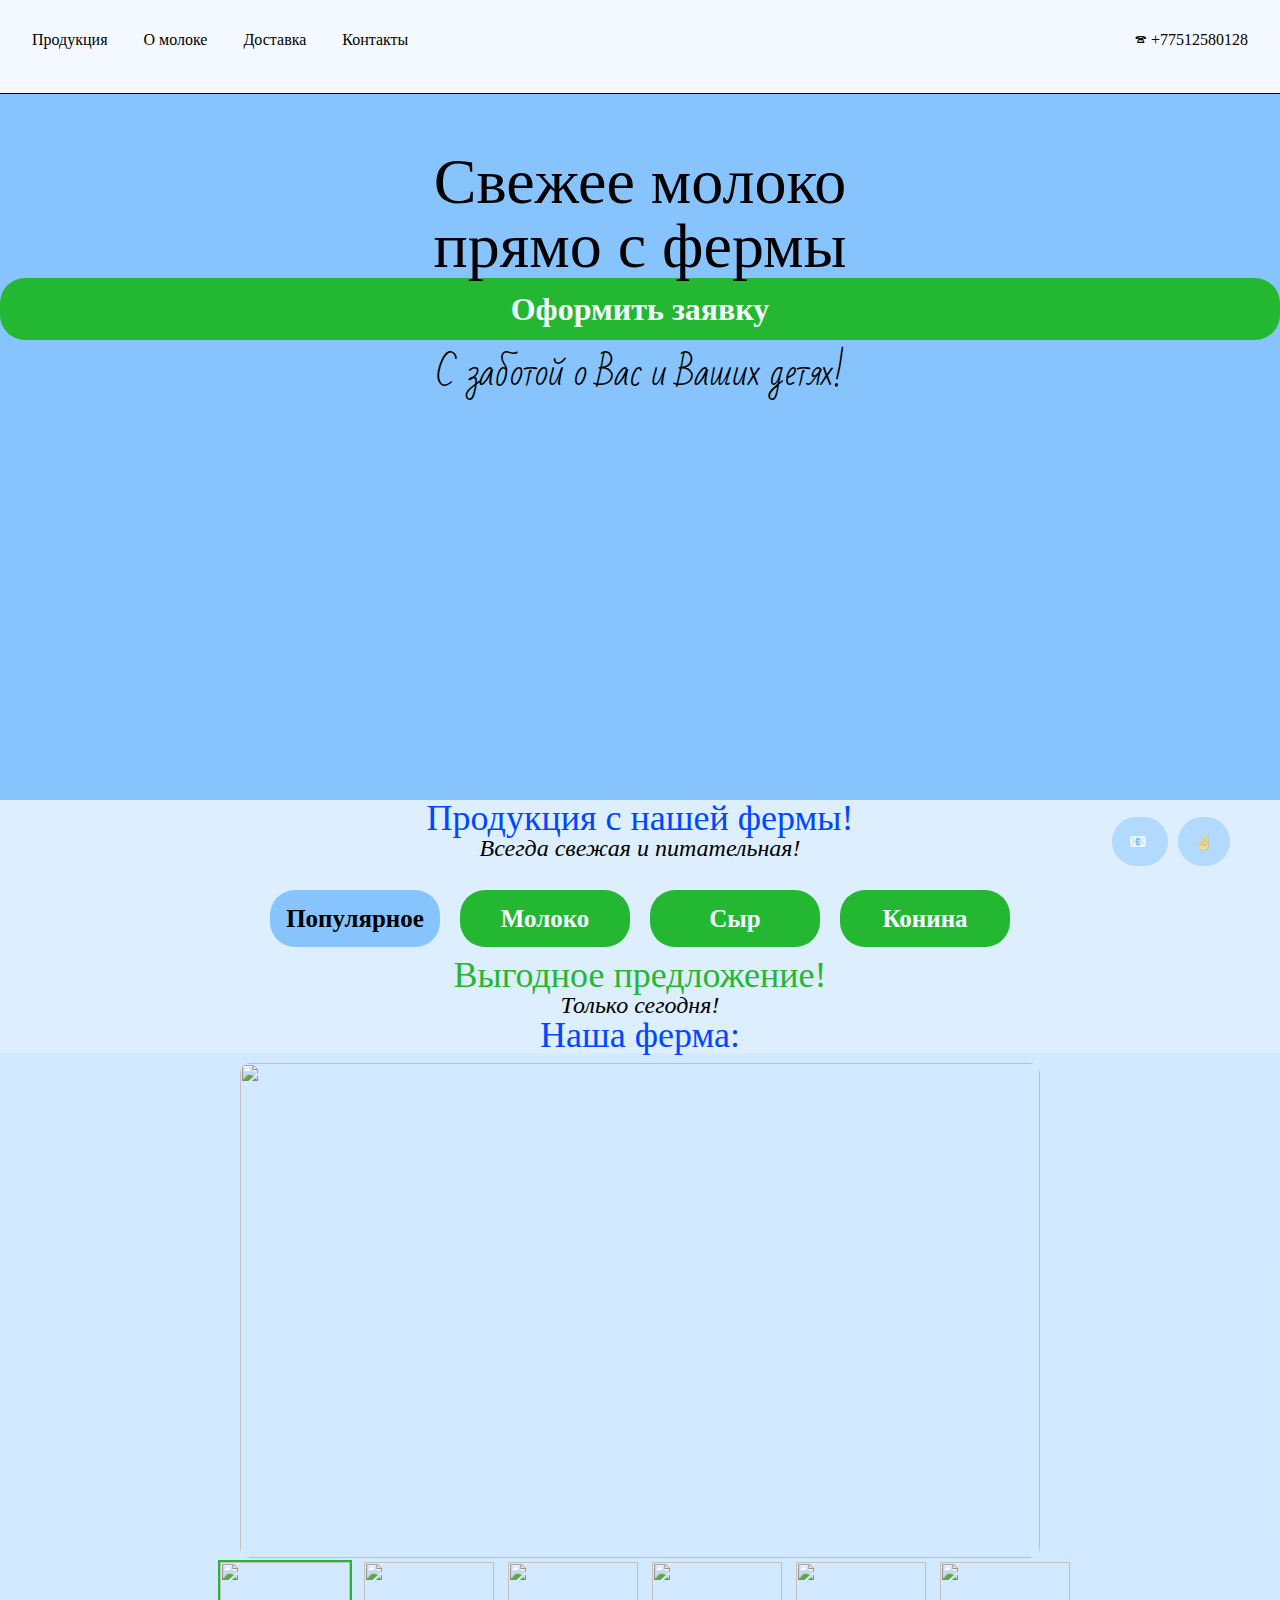
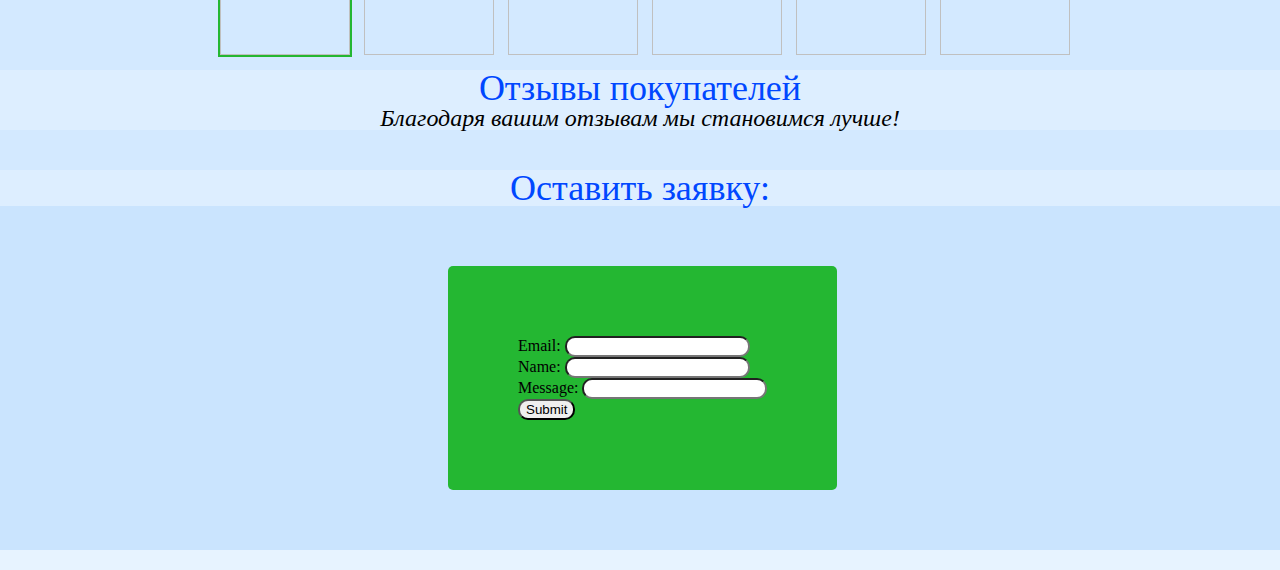
==== index.html @ b3f6596e "4 colors" ====
<!DOCTYPE html>
<html lang="en">
<head>
    <meta charset="UTF-8">
    <title>Landing</title>
    <link rel="stylesheet" href="style/common.css">
    <link rel="stylesheet" href="style/main.css">
    <script src="https://code.jquery.com/jquery-3.5.1.js" integrity="sha256-QWo7LDvxbWT2tbbQ97B53yJnYU3WhH/C8ycbRAkjPDc=" crossorigin="anonymous"></script>
    <script async type="text/javascript" src="javascript/sale.js"></script>
    <script async type="text/javascript" src="javascript/gallery.js"></script>
    <script async type="text/javascript" src="javascript/comment.js"></script>
    <script async type="text/javascript" src="javascript/json_reader.js"></script>
</head>
<header>
    <ul class="navigation inline">
        <li>
            Продукция
        </li>
        <li>
            <a href="history.html">
                О молоке
            </a>
        </li>
        <li>
            Доставка
        </li>
        <li>
            <a href="contact.html">
                Контакты
            </a>
        </li>
    </ul>
    <div class='phone'>+77512580128</div>
    <a href="#">
        <img id='logo' src="img/main/logo.png" alt="">
    </a>
</header>
<div class="space">

</div>
<article id="preview">
    <div class="space">
    </div>
    <div id="banner">
        <div id="banner_txt">
            Свежее молоко <br> прямо с фермы
        </div>
        <div class="btn" id='banner_btn'>
            Оформить заявку
        </div>
    </div>
    <div id="photo-banner">
        <img id="photo-banner-img" src="img/main/milk.png" alt="">
        <div class="slogan">
            С заботой о Вас и Ваших детях!
        </div>
    </div>

</article>
<article id="goods">
    <div class="title">
        <h2>Продукция с нашей фермы!</h2>
        <h3>Всегда свежая и питательная!</h3>
    </div>
    <div class="sale">
        <div class="switch-buttons flex">
            <div class="btn chosen">Популярное</div>
            <div class="btn">Молоко</div>
            <div class="btn">Сыр</div>
            <div class="btn">Конина</div>
        </div>
        <!--Популярное-->
        <div class="item-list flex switched"></div>
        <!--Молоко-->
        <div class="item-list flex hidden switched"></div>
        <!--Сыр-->
        <div class="item-list flex hidden switched"></div>
        <!--Конина-->
        <div class="item-list flex hidden switched"></div>
    </div>
</article>
<article id='sales'>
    <div class="title">
        <h2>Выгодное предложение!</h2>
        <h3>Только сегодня!</h3>
    </div>
    <!--Sales-->
    <div class="item-list flex"></div>
</article>
<div class="title">
    <h2>Наша ферма:</h2>
</div>
<article id="gallery">

    <div id="horse_gallery" class="flex">
        <img src="img/Gallery/horse-1.jpg" id="main_photo">
        <ul id="horse_gallery_thumbnails" class="flex">
            <li>
                <img src="img/Gallery/horse-1.jpg" class="thumbnail active">
            </li>
            <li>
                <img src="img/Gallery/horse-2.jpg" class="thumbnail">
            </li>
            <li>
                <img src="img/Gallery/horse-3.jpg" class="thumbnail">
            </li>
            <li>
                <img src="img/Gallery/horse-4.jpg" class="thumbnail">
            </li>
            <li>
                <img src="img/Gallery/horse-5.jpg" class="thumbnail ">
            </li>
            <li>
                <img src="img/Gallery/horse-6.jpg" class="thumbnail">
            </li>
        </ul>
    </div>
</article>
<article id="feedback">
    <div class="title">
        <h2>Отзывы покупателей</h2>
        <h3>Благодаря вашим отзывам мы становимся лучше!</h3>
    </div>
    <div class="feedback_messages flex"></div>
</article>
<article id="feedback_form">
    <div class="title">
        <h2>Оставить заявку:</h2>
    </div>
    <div class="feedback_form_block">
        <form>
            Email: <input type="email" name="email"><br>
            Name: <input type="text" name="user_name"><br>
            Message: <input type="text" name="message_text"><br>
            <input type="button" name="submit" value="Submit" onclick="sendMessage()">
        </form>
    </div>
</article>
<div id="up_buttons">
    <a class="up_button btn" onclick="sendMessage()">
        📧
    </a>
    <a class="up_button btn" href="#">
        ☝
    </a>
</div>
</body>
<script type="text/javascript" src="javascript/staff.js"></script>
</html>
---- style/common.css ----
@import url('https://fonts.googleapis.com/css2?family=Exo&display=swap');
@import url('https://fonts.googleapis.com/css2?family=Bad+Script&display=swap');
/*CSS reset*/
html, body, div, span, applet, object, iframe,
h1, h2, h3, h4, h5, h6, p, blockquote, pre,
a, abbr, acronym, address, big, cite, code,
del, dfn, em, img, ins, kbd, q, s, samp,
small, strike, strong, sub, sup, tt, var,
b, u, i, center,
dl, dt, dd, ol, ul, li,
fieldset, form, label, legend,
table, caption, tbody, tfoot, thead, tr, th, td,
article, aside, canvas, details, embed,
figure, figcaption, footer, header, hgroup,
menu, nav, output, ruby, section, summary,
time, mark, audio, video, hr {
    margin: 0;
    padding: 0;
    border: 0;
    font-size: 100%;
    font: inherit;
    vertical-align: baseline;
}

/* HTML5 display-role reset for older browsers */
article, aside, details, figcaption, figure,
footer, header, hgroup, menu, nav, section {
    display: block;
}

body {
    line-height: 1;
}

ol, ul {
    list-style: none;
}

blockquote, q {
    quotes: none;
}

blockquote:before, blockquote:after,
q:before, q:after {
    content: '';
    content: none;
}

table {
    border-collapse: collapse;
    border-spacing: 0;
}

a {
    color: #000;
    cursor: pointer;
    text-decoration: none;
}

/*CSS Reset*/
body {
    font-family: Jost;
    background-color: rgba(135, 196, 253, 0.2);
}

header {
    background-color: rgb(243,249,255);
    z-index: 3;
    position: fixed;
    width: 100%;
    border-bottom: 1px solid black;
}

.navigation {
    float: left;
    margin: 32px;
}

li {
    margin: 0 32px 0px 0px;
}

.inline * {
    display: inline-block;
}

#logo {
    display: inline-block;
    height: 90px;
    width: auto;
    padding-bottom: -2px;
    margin-left: 15vw;
}

header .phone {
    margin: 32px 32px 0 10px;
    float: right;
}

.phone::before {
    content: '🕿';
    margin-right: 5px;
    color: black;
}

.space {
    width: 100%;
}

h2 {
    color: #0047FF;
    font-size: 36px;
    text-align: center;
}
#up_buttons {
    position: fixed;
    right: 50px;
    bottom: 50px;
}
.btn {
    color: rgb(243,249,255);
    z-index: 1;
    cursor: pointer;
    border-radius: 25px;
    padding: 16px;
    background-color: #24b732;
    font-weight: bold;
    text-align: center;
}
.up_button {
    margin-left: 10px;
    background: rgb(135, 196, 253);
    opacity: 0.5;
}

.up_button:hover {
    opacity: 1;
}

#feedback_form{
    background-size: cover;
    height: 400px;
}

.feedback_form_block{
    background-color: rgba(135, 196, 253, 0.3);;
}
input {
    border-radius: 10px;
}

form {
    border-radius: 5px;
    background: #24b732;
    display: inline-block;
    padding: 70px;
    margin-top: 60px;
    margin-left: 35%;
    margin-bottom: 60px;
}


@media only screen and (max-width: 560px) {

    #logo {
        display: none;
    }
}
@media only screen and (max-width: 900px) {
    .navigation li {
        display: block;
        margin: 0 0 5px 0;
    }

    #logo {
        margin-top: 35px;
    }

    header .phone {
        margin: 67px 32px 0 10px;
    }
}

@media only screen and (min-width: 900px) {
}
---- style/main.css ----
#preview {
    background: url(../img/main/farm.png) no-repeat, rgba(135, 196, 253, 1);;
    background-size: cover;
    height: 800px;
}


#preview .space {
    height: 300px;
}

#banner {
    width: 423px;
    padding-left: 10vw;
}

#banner_txt {
    font-size: 64px;
    font-family: Mistral;
}

#banner_btn {
    display: inline-block;
    font-size: 2em;
    background-color: #24B732;
    font-weight: bold;
    padding-left: 66px;
    padding-right: 66px;
}

#photo-banner {
    float: right;
    margin-top: -290px;
}

#photo-banner-img {
    width: 44vw;
}

.slogan {
    font-family: 'Bad Script';
    text-wrap: none;
    text-align: center;
    font-size: 2.2em;
}

#goods {
    display: block;
}
h3 {
    font-style: italic;
    font-size: 24px;
    text-align: center;
}

.title {
    background-color: rgba(135, 196, 253, 0.1);
}

.title img {
    position: center;
    text-align: center;
}

.switch-buttons {
    background-color: rgba(135, 196, 253, 0.1);
    padding-top: 20px;
}

.flex {
    display: flex;
    justify-content: center;
    flex-wrap: wrap;
}

.switch-buttons .btn {

    width: 138px;
    font-size: 25px;
    margin: 10px;
}

.chosen {
    background-color: rgb(135, 196, 253);
    color: black;
}

.item-list {

    width: 100%;
    height: auto;
    background-color: rgba(135, 196, 253, 0.2);
    border-radius: 4px;
}

.item {
    margin: 10px;
    height: 329px;
    width: 285px;
    background-color: rgb(135, 196, 253);
    border-radius: 53px;
}

.info-img {
    z-index: 1;
    cursor: pointer;
    position: absolute;
    margin-top: 24px;
    margin-left: 220px;
}

.wrapper {
    display: table-cell;
    height: inherit;
    width: inherit;
    vertical-align: middle;
    text-align: center;
}

.foreground_item_img {
    display: block;
    position: absolute;
    min-height: 232px;
    height: auto;
    margin-top: -230px;
}

.item-img {
    height: 230px;
    max-width: 260px;
}

.opacity-img {
    opacity: 20%;
}

.item-description {
    position: absolute;
    font-family: 'Times New Roman';
    font-weight: bold;
    font-size: 14px;
    text-align: center;
    vertical-align: center;
    border-radius: 7px;
    margin-top: -269px;
    margin-left: 30px;
    padding: 5px;
    height: 248px;
    width: 215px;
    background: rgba(135, 196, 253, 0.1);
}

.hidden {
    display: none;
}

.description-title {
    font-size: 20px;
    display: block;
    margin-bottom: 10px;
}

.cost {
    width: 200px;
    font-size: 20px;
    position: relative;
    margin-left: 10px;
    top: -40px

}

#sales {
    display: block;
}

#sales h2 {
    color: #24B732;
}

.animal_milk-item {
    z-index: 2;
    max-width: 80%;
    height: 230px;
}

#gallery {
    padding: 10px;
    background-color: rgba(135, 196, 253, 0.2);
}
#horse_gallery_thumbnails li{
    margin: 0;
}
#horse_gallery_thumbnails {
    flex-direction: column;
    max-height: 500px;
}

.thumbnail {
    margin-left: 10px;
    height: 93px;
    width: 130px;
    border: rgba(0, 0, 0, 0) 2px solid;
}

.active {
    border: #24B732 2px solid;
}

#main_photo {
    height: 495px;
    width: 800px;
    border-radius: 10px;
}
.feedback_messages{
    flex-direction: column;
    justify-content: center;
    padding: 20px;
    background: rgba(135, 196, 253, 0.2);
}
.message {
    margin: 5px;
    flex-wrap: nowrap;
    background: rgba(135, 196, 253, 1);;
    padding: 10px;
    border-radius: 10px;
    width: 50%;
}

.message .content {
    margin-left: 5px;
}

.message .user_name {
    margin: 5px 0;
    font-size: 36px;
    color: #0047FF;
}

.message .user .user_name,
.message .user .age{
    display: inline-block;
}

.message .user .age {
    font-size: 1.2em;
}

.message .user .age::before {
    content: "\00a0 ";
}
.message .user .user_name::after {
    content: ',';
}
.user_name .context {
    font-size: 0.5em;
    color: black;
}

.message .thumbnail {
    height: 100px;
    width: auto;
}
.right {
    margin-left: 45%;
}

@media only screen and (max-width: 900px) {
    #main_photo {
        height: 247px;
        width: 400px
    }
    .message {width: 80%}
    .right {margin: 5px}
}

@media only screen and (max-width: 1280px) {
    #preview * {
        margin: 0;
        padding: 0;
        float: none
    }

    #preview .space {
        height: 150px
    }

    #banner_btn {
        display: block;
        padding: 15px 0;
        width: 100%
    }

    #banner {
        display: block;
        text-align: center;
        width: auto
    }

    #photo-banner {
        display: block;
        text-align: center
    }

    #photo-banner-img {
        width: 455.49px;
    }

    #horse_gallery_thumbnails {
        flex-direction: row;
        margin: 2px 2px;
    }


}

@media only screen and (min-width: 1280px) {
}
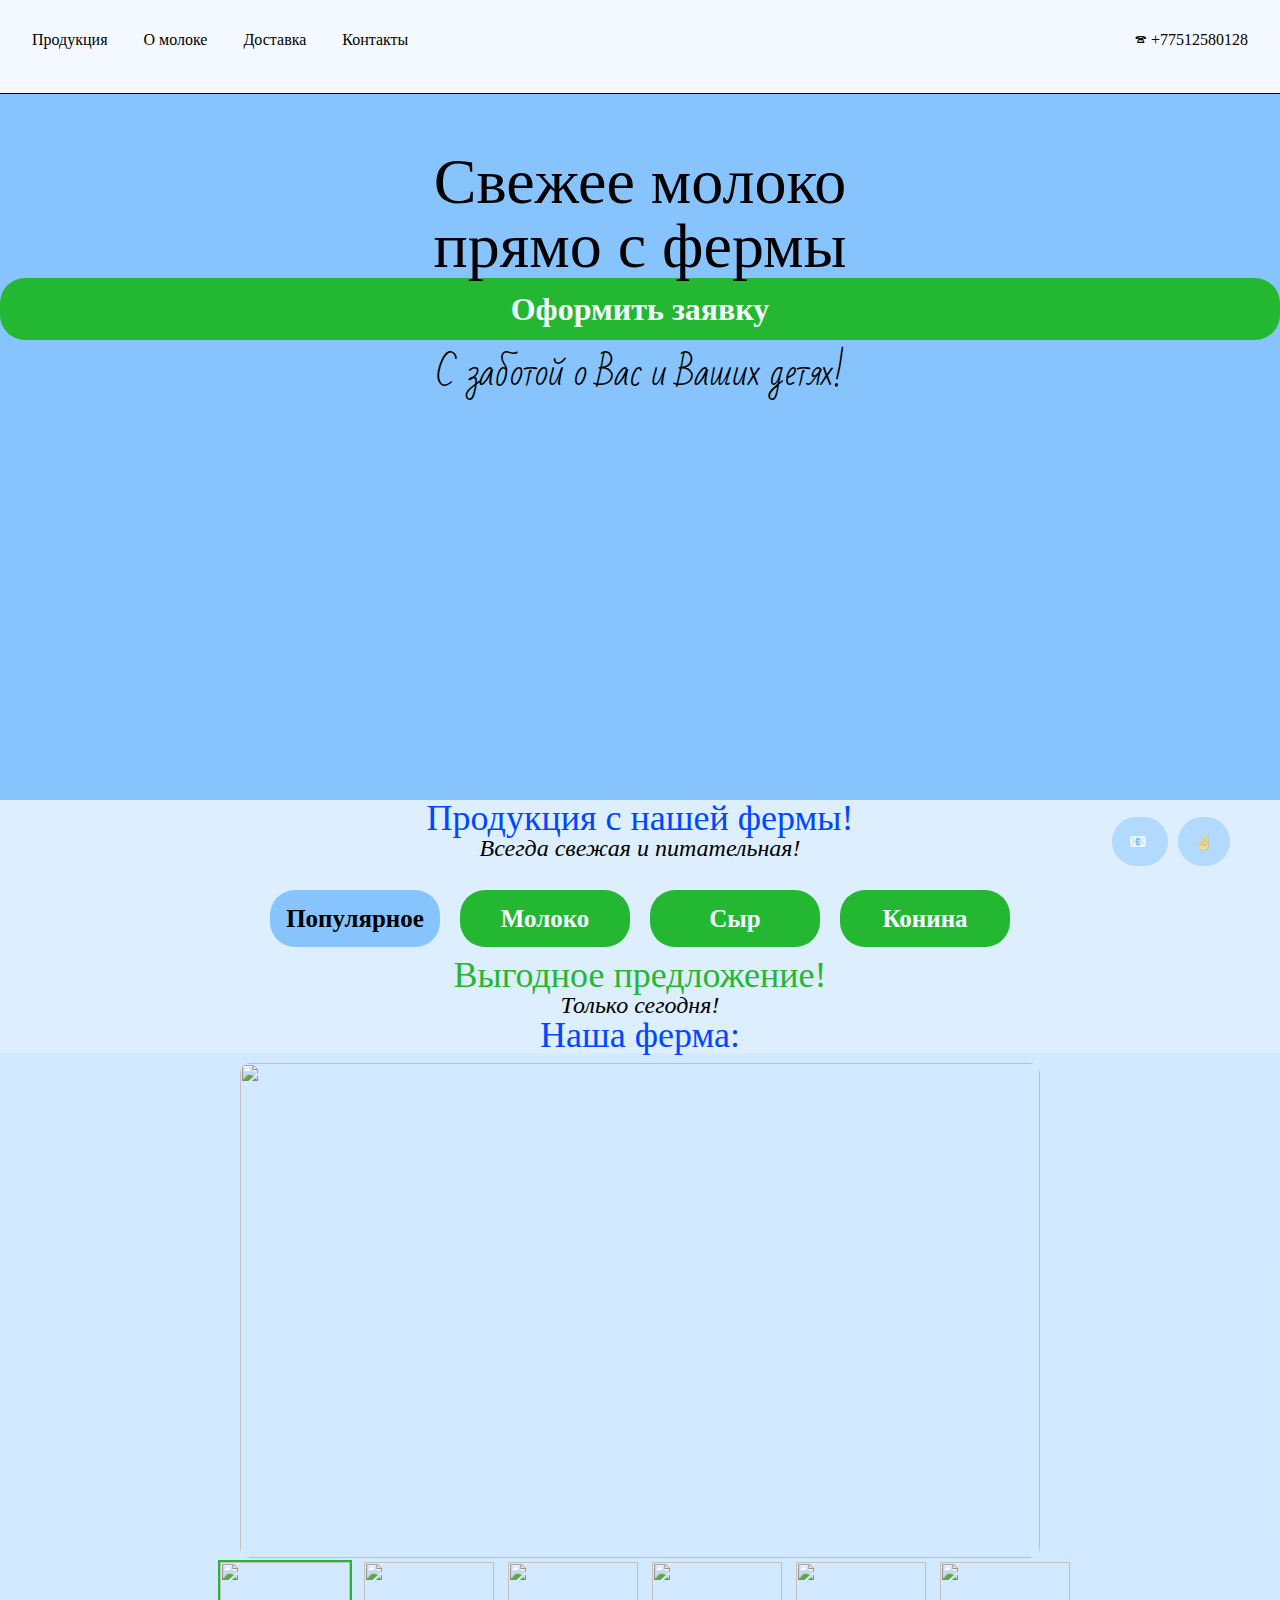
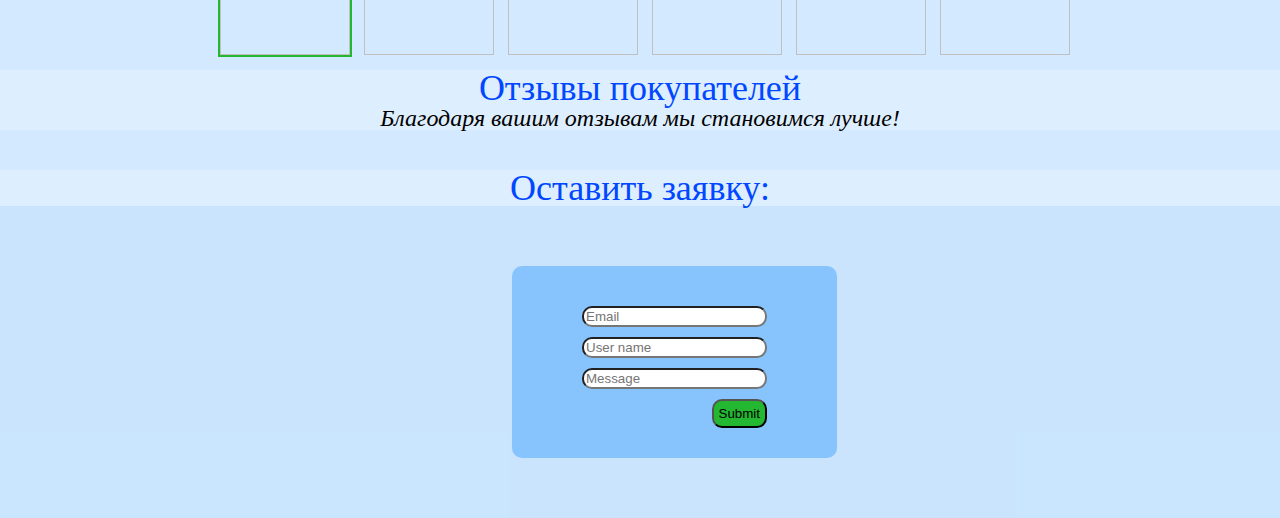
==== commit bcaf49b0: "4 colors" ====
--- a/index.html
+++ b/index.html
@@ -129,9 +129,9 @@
     </div>
     <div class="feedback_form_block">
         <form>
-            Email: <input type="email" name="email"><br>
-            Name: <input type="text" name="user_name"><br>
-            Message: <input type="text" name="message_text"><br>
+            <input type="email" name="email" placeholder="Email"><br>
+            <input type="text" name="user_name" placeholder="User name"><br>
+            <input type="text" name="message_text" placeholder="Message"><br>
             <input type="button" name="submit" value="Submit" onclick="sendMessage()">
         </form>
     </div>
--- a/style/common.css
+++ b/style/common.css
@@ -139,23 +139,29 @@
 
 #feedback_form{
     background-size: cover;
-    height: 400px;
 }
 
 .feedback_form_block{
-    background-color: rgba(135, 196, 253, 0.3);;
+    background-color: rgba(135, 196, 253, 0.3);
 }
 input {
+    margin-top: 10px;
     border-radius: 10px;
 }
 
+input[type="button"] {
+    float: right;
+    padding: 5px;
+    background-color: #24b732;
+}
+
 form {
-    border-radius: 5px;
-    background: #24b732;
+    border-radius: 10px;
+    background: rgba(135, 196, 253, 1);
     display: inline-block;
-    padding: 70px;
+    padding: 30px 70px;
     margin-top: 60px;
-    margin-left: 35%;
+    margin-left: 40%;
     margin-bottom: 60px;
 }
 
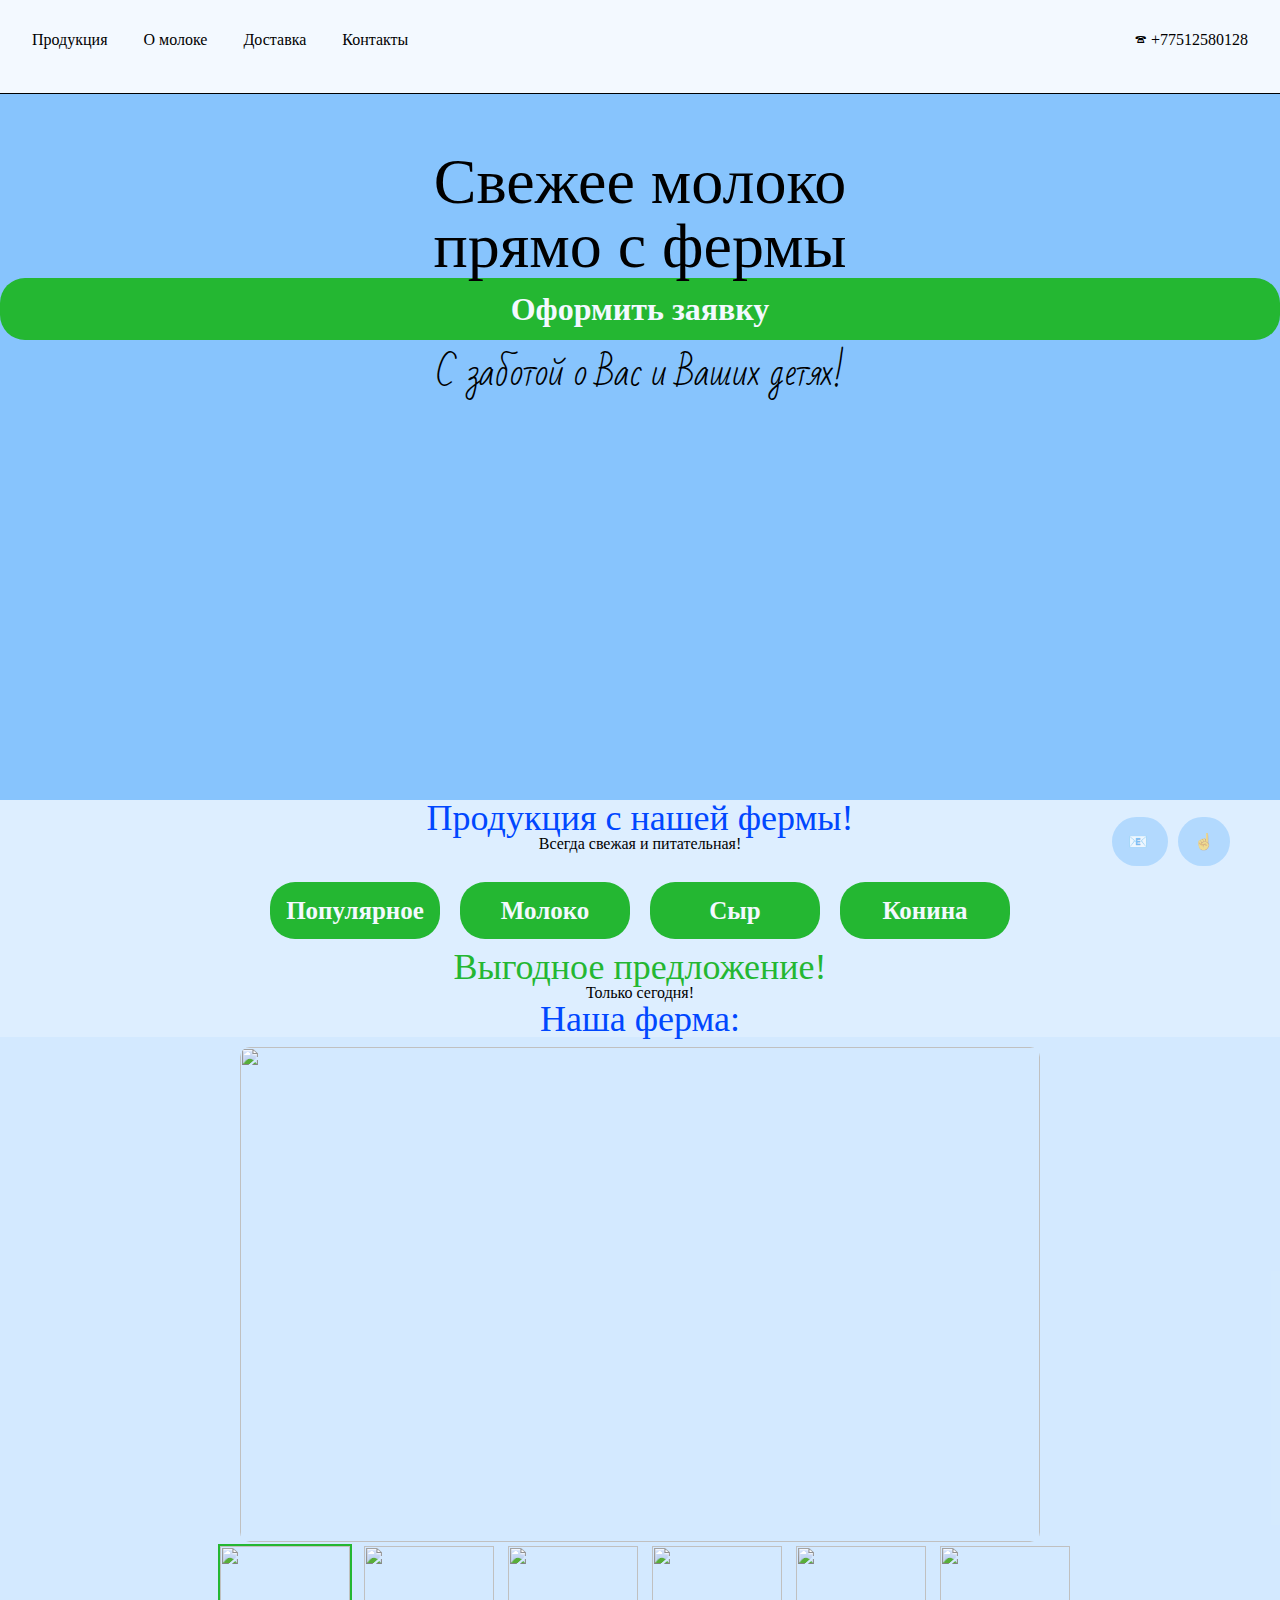
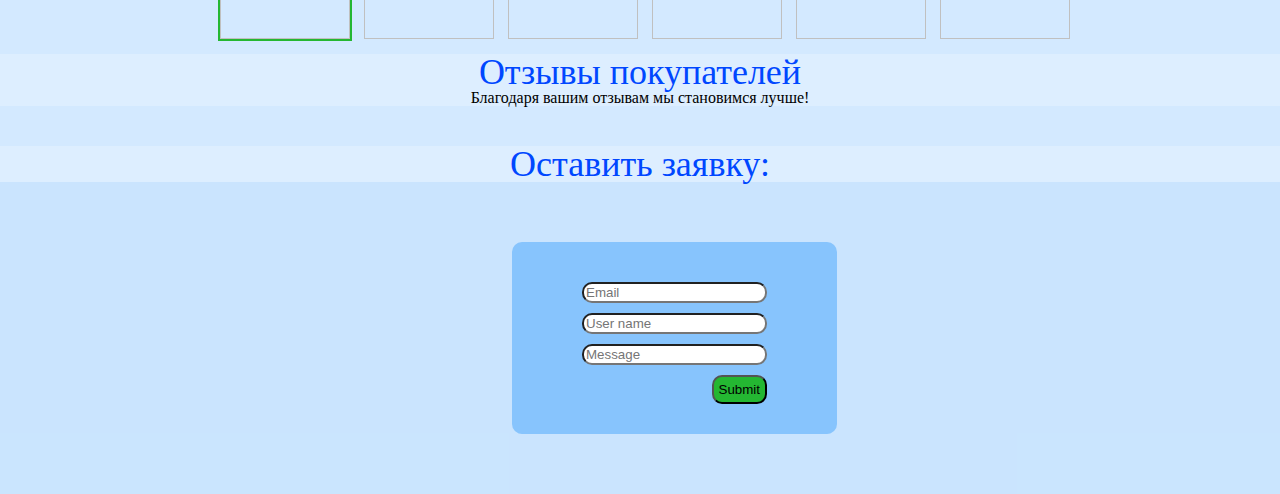
==== commit 55477348: "Form" ====
--- a/index.html
+++ b/index.html
@@ -3,8 +3,8 @@
 <head>
     <meta charset="UTF-8">
     <title>Landing</title>
+    <link rel="stylesheet" href="style/main.css">
     <link rel="stylesheet" href="style/common.css">
-    <link rel="stylesheet" href="style/main.css">
     <script src="https://code.jquery.com/jquery-3.5.1.js" integrity="sha256-QWo7LDvxbWT2tbbQ97B53yJnYU3WhH/C8ycbRAkjPDc=" crossorigin="anonymous"></script>
     <script async type="text/javascript" src="javascript/sale.js"></script>
     <script async type="text/javascript" src="javascript/gallery.js"></script>
--- a/style/common.css
+++ b/style/common.css
@@ -160,9 +160,7 @@
     background: rgba(135, 196, 253, 1);
     display: inline-block;
     padding: 30px 70px;
-    margin-top: 60px;
-    margin-left: 40%;
-    margin-bottom: 60px;
+    margin: 60px 0 60px 40%;
 }
 
 
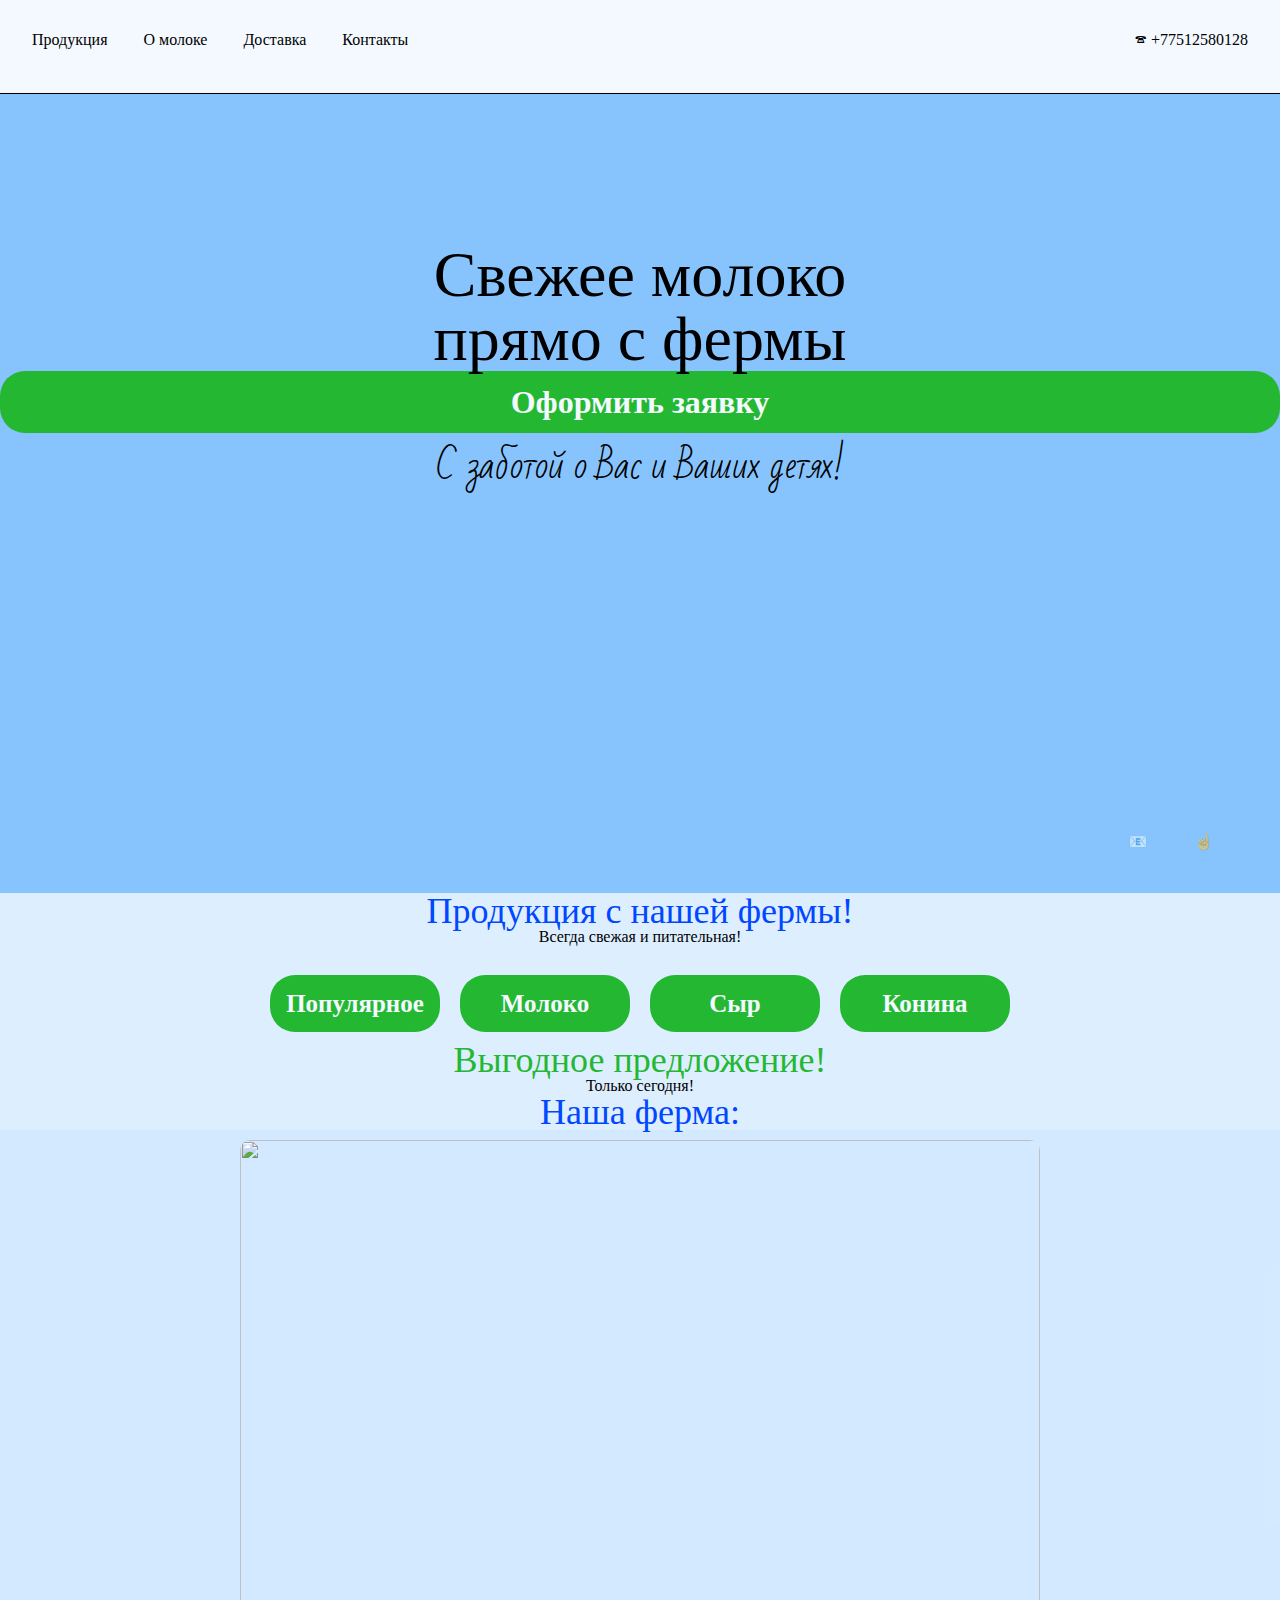
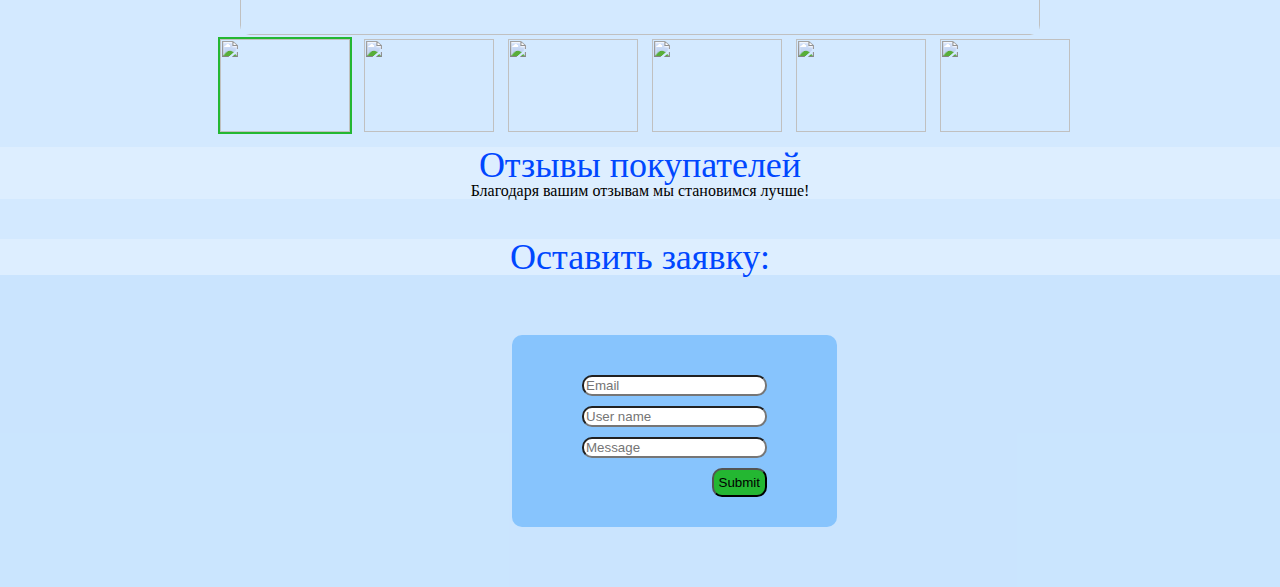
==== commit f4f97c32: "overflow" ====
--- a/index.html
+++ b/index.html
@@ -10,6 +10,7 @@
     <script async type="text/javascript" src="javascript/gallery.js"></script>
     <script async type="text/javascript" src="javascript/comment.js"></script>
     <script async type="text/javascript" src="javascript/json_reader.js"></script>
+    <script async type="text/javascript" src="javascript/staff.js"></script>
 </head>
 <header>
     <ul class="navigation inline">
@@ -132,12 +133,12 @@
             <input type="email" name="email" placeholder="Email"><br>
             <input type="text" name="user_name" placeholder="User name"><br>
             <input type="text" name="message_text" placeholder="Message"><br>
-            <input type="button" name="submit" value="Submit" onclick="sendMessage()">
+            <input type="button" name="submit" value="Submit" onclick="mockMessage()">
         </form>
     </div>
 </article>
 <div id="up_buttons">
-    <a class="up_button btn" onclick="sendMessage()">
+    <a class="up_button btn" onclick="mockMessage()">
         📧
     </a>
     <a class="up_button btn" href="#">
--- a/style/main.css
+++ b/style/main.css
@@ -47,6 +47,7 @@
 #goods {
     display: block;
 }
+
 h3 {
     font-style: italic;
     font-size: 24px;
@@ -135,6 +136,8 @@
 }
 
 .item-description {
+    overflow: hidden;
+    text-overflow: ellipsis;
     position: absolute;
     font-family: 'Times New Roman';
     font-weight: bold;
@@ -145,7 +148,7 @@
     margin-top: -269px;
     margin-left: 30px;
     padding: 5px;
-    height: 248px;
+    height: 210px;
     width: 215px;
     background: rgba(135, 196, 253, 0.1);
 }
@@ -187,9 +190,11 @@
     padding: 10px;
     background-color: rgba(135, 196, 253, 0.2);
 }
-#horse_gallery_thumbnails li{
+
+#horse_gallery_thumbnails li {
     margin: 0;
 }
+
 #horse_gallery_thumbnails {
     flex-direction: column;
     max-height: 500px;
@@ -211,12 +216,14 @@
     width: 800px;
     border-radius: 10px;
 }
-.feedback_messages{
+
+.feedback_messages {
     flex-direction: column;
     justify-content: center;
     padding: 20px;
     background: rgba(135, 196, 253, 0.2);
 }
+
 .message {
     margin: 5px;
     flex-wrap: nowrap;
@@ -237,7 +244,7 @@
 }
 
 .message .user .user_name,
-.message .user .age{
+.message .user .age {
     display: inline-block;
 }
 
@@ -248,9 +255,11 @@
 .message .user .age::before {
     content: "\00a0 ";
 }
+
 .message .user .user_name::after {
     content: ',';
 }
+
 .user_name .context {
     font-size: 0.5em;
     color: black;
@@ -260,6 +269,7 @@
     height: 100px;
     width: auto;
 }
+
 .right {
     margin-left: 45%;
 }
@@ -269,8 +279,14 @@
         height: 247px;
         width: 400px
     }
-    .message {width: 80%}
-    .right {margin: 5px}
+
+    .message {
+        width: 80%
+    }
+
+    .right {
+        margin: 5px
+    }
 }
 
 @media only screen and (max-width: 1280px) {
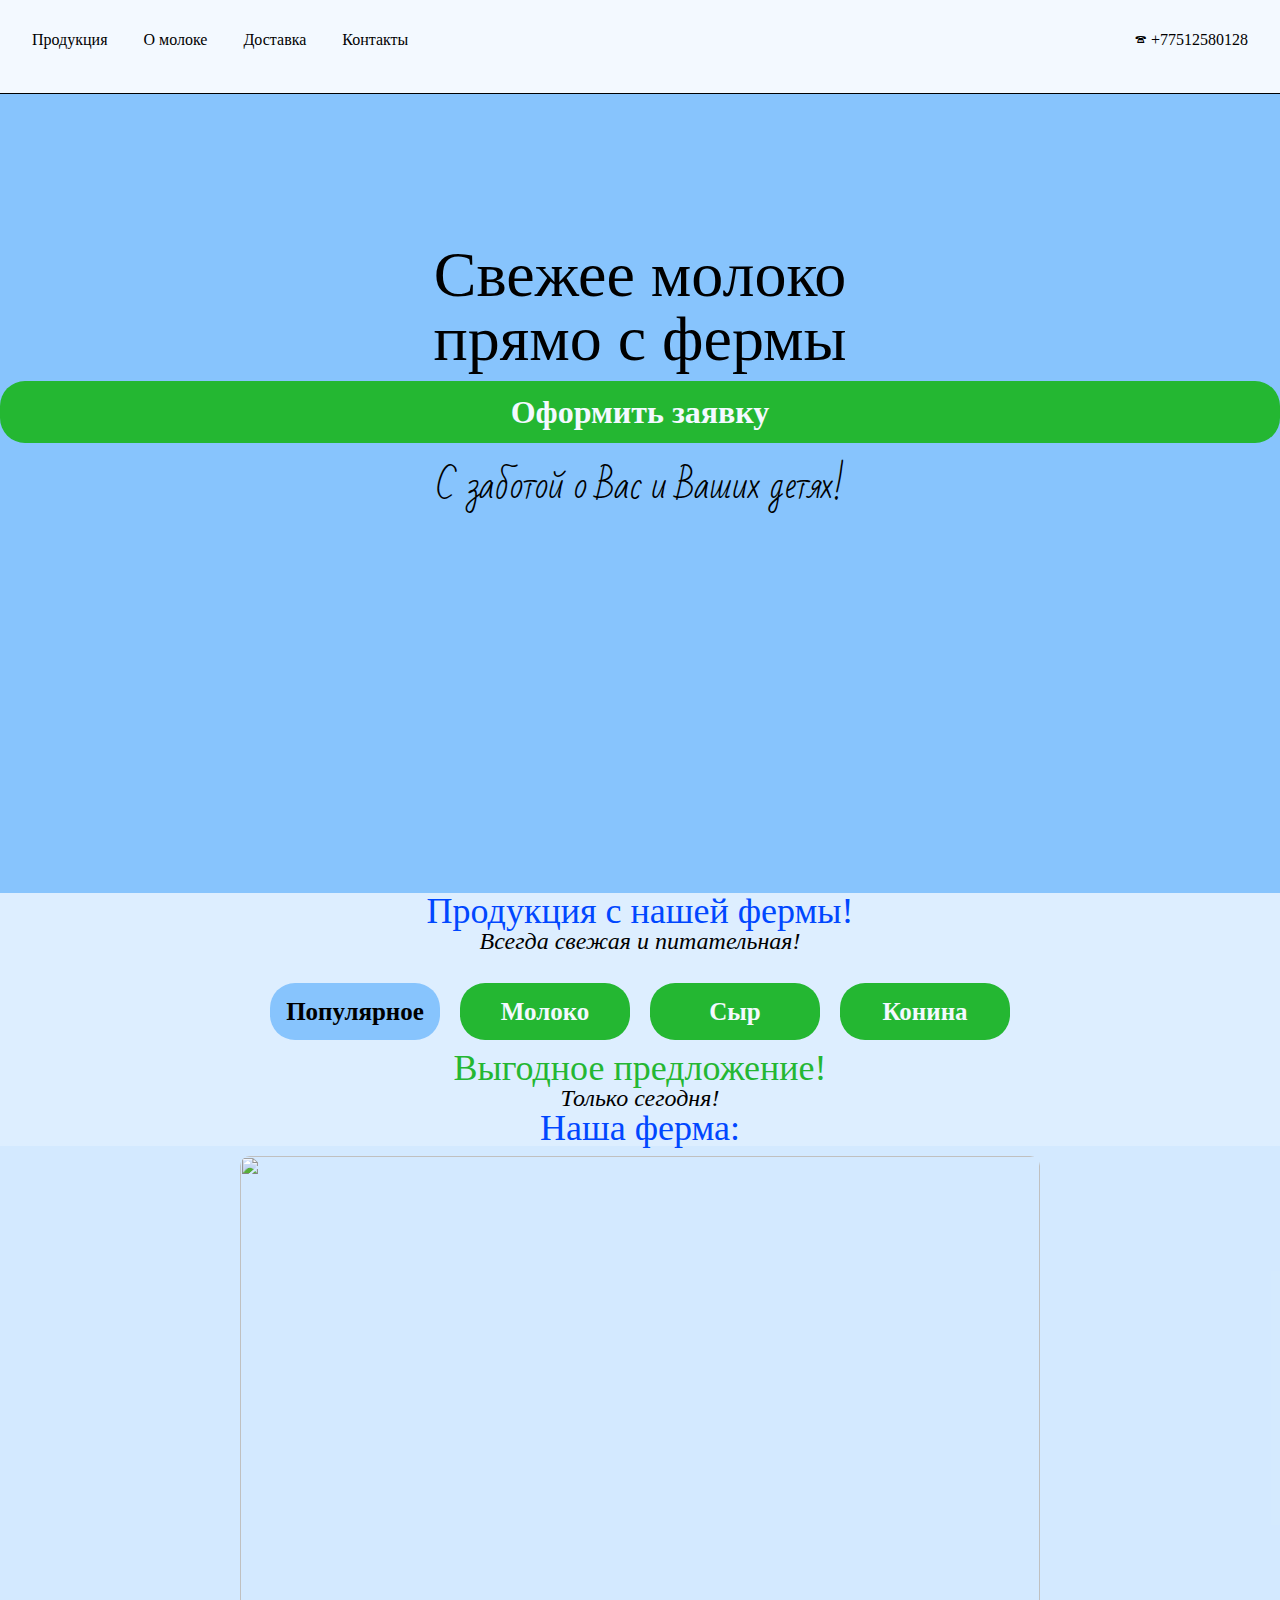
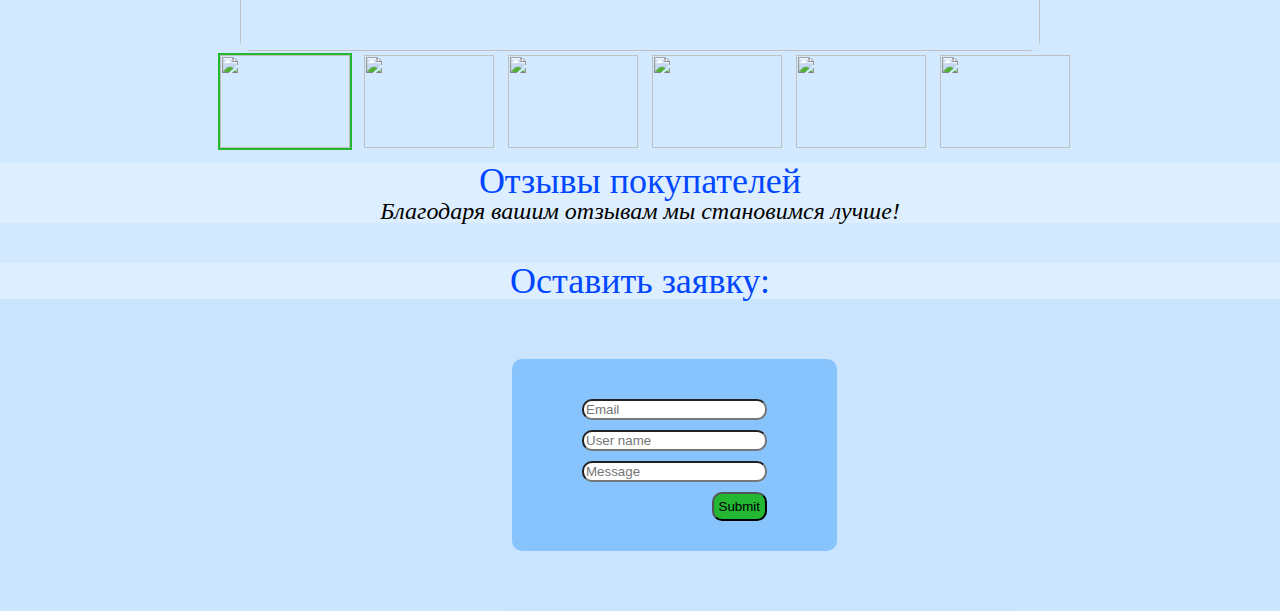
==== commit f152f001: "discription scroll, up_buttons hide when they on top" ====
--- a/index.html
+++ b/index.html
@@ -3,14 +3,15 @@
 <head>
     <meta charset="UTF-8">
     <title>Landing</title>
+    <link rel="stylesheet" href="style/common.css">
     <link rel="stylesheet" href="style/main.css">
-    <link rel="stylesheet" href="style/common.css">
-    <script src="https://code.jquery.com/jquery-3.5.1.js" integrity="sha256-QWo7LDvxbWT2tbbQ97B53yJnYU3WhH/C8ycbRAkjPDc=" crossorigin="anonymous"></script>
+    <script src="https://code.jquery.com/jquery-3.5.1.js"
+            integrity="sha256-QWo7LDvxbWT2tbbQ97B53yJnYU3WhH/C8ycbRAkjPDc=" crossorigin="anonymous"></script>
+    <script async type="text/javascript" src="javascript/staff.js"></script>
     <script async type="text/javascript" src="javascript/sale.js"></script>
     <script async type="text/javascript" src="javascript/gallery.js"></script>
     <script async type="text/javascript" src="javascript/comment.js"></script>
     <script async type="text/javascript" src="javascript/json_reader.js"></script>
-    <script async type="text/javascript" src="javascript/staff.js"></script>
 </head>
 <header>
     <ul class="navigation inline">
@@ -133,12 +134,12 @@
             <input type="email" name="email" placeholder="Email"><br>
             <input type="text" name="user_name" placeholder="User name"><br>
             <input type="text" name="message_text" placeholder="Message"><br>
-            <input type="button" name="submit" value="Submit" onclick="mockMessage()">
+            <input type="button" name="submit" value="Submit" onclick="window.alert('Your message has been sent')">
         </form>
     </div>
 </article>
-<div id="up_buttons">
-    <a class="up_button btn" onclick="mockMessage()">
+<div id="up_buttons" class="hidden">
+    <a class="up_button btn" onclick="window.alert('Your message has been sent')">
         📧
     </a>
     <a class="up_button btn" href="#">
@@ -146,5 +147,5 @@
     </a>
 </div>
 </body>
-<script type="text/javascript" src="javascript/staff.js"></script>
+
 </html>--- a/style/common.css
+++ b/style/common.css
@@ -58,6 +58,7 @@
 }
 
 /*CSS Reset*/
+
 body {
     font-family: Jost;
     background-color: rgba(135, 196, 253, 0.2);
@@ -119,11 +120,11 @@
 }
 .btn {
     color: rgb(243,249,255);
+    background-color: #24b732;
     z-index: 1;
     cursor: pointer;
     border-radius: 25px;
     padding: 16px;
-    background-color: #24b732;
     font-weight: bold;
     text-align: center;
 }
--- a/style/main.css
+++ b/style/main.css
@@ -16,6 +16,7 @@
 
 #banner_txt {
     font-size: 64px;
+    margin-bottom: 10px;
     font-family: Mistral;
 }
 
@@ -75,7 +76,6 @@
 }
 
 .switch-buttons .btn {
-
     width: 138px;
     font-size: 25px;
     margin: 10px;
@@ -134,10 +134,12 @@
 .opacity-img {
     opacity: 20%;
 }
+.item-description::-webkit-scrollbar {
+    width: 0 !important
+}
 
 .item-description {
-    overflow: hidden;
-    text-overflow: ellipsis;
+    overflow-y: auto;
     position: absolute;
     font-family: 'Times New Roman';
     font-weight: bold;
@@ -153,6 +155,7 @@
     background: rgba(135, 196, 253, 0.1);
 }
 
+
 .hidden {
     display: none;
 }
@@ -305,14 +308,16 @@
         padding: 15px 0;
         width: 100%
     }
-
     #banner {
         display: block;
         text-align: center;
         width: auto
     }
-
+    #banner_txt {
+        margin-bottom: 10px;
+    }
     #photo-banner {
+        margin-top: 10px;
         display: block;
         text-align: center
     }
